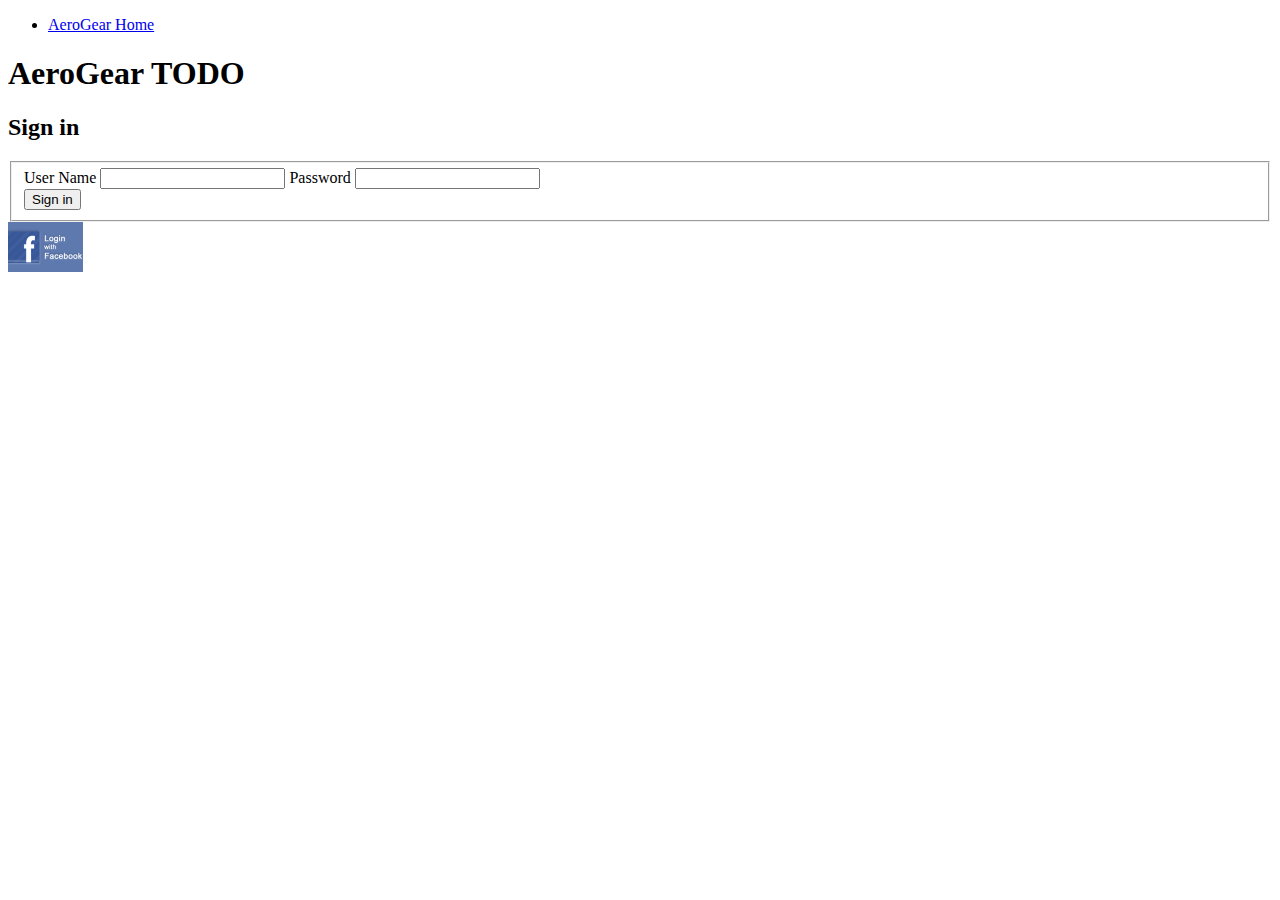
==== client/src/main/webapp/login.html @ a571148a "facebook sign" ====
<!doctype html>
<html class="no-js" lang="en">
<head>
<meta charset="utf-8">
<meta http-equiv="X-UA-Compatible" content="IE=edge,chrome=1">

<title>AeroGear TODO</title>
<meta name="description" content="">
<meta name="author" content="">

<meta name="viewport" content="width=device-width, initial-scale=1.0">

<link rel="stylesheet" href="css/bootstrap.min.css">
<link rel="stylesheet" href="css/bootstrap-responsive.min.css">
<link rel="stylesheet" href="css/style.css">
<link rel="stylesheet" href="css/security.css">
<link href='http://fonts.googleapis.com/css?family=Aldrich'
	rel='stylesheet' type='text/css'>
    <script src="http://ajax.googleapis.com/ajax/libs/jquery/1.7.2/jquery.min.js"></script>
    <script>window.jQuery || document.write( '<script src="js/libs/jquery.min.js"><\/script>' )</script>
    <script src="js/libs/bootstrap.min.js"></script>
    <script src="js/libs/lodash.min.js"></script>
    <script src="js/libs/aerogear.min.js"></script>
    <script src="js/libs/jquery.miniColors.min.js"></script>
    <script src="js/libs/jquery.maskedinput-1.3.min.js"></script>
    <!-- Temporary mocking, remove once server side is complete -->
    <script src="js/libs/jquery.mockjax.js"></script>
    <script src="js/mocks.js"></script>
    <script src="js/security.js"></script>
    <!-- End mocking -->
    <script src="js/app.js"></script>

<script src="js/libs/modernizr-2.6.1.min.js"></script>

<!-- Placeholders for dynamic styles -->
<style id="project-styles"></style>
<style id="tag-styles"></style>
</head>
<body>
	<div class="navbar navbar-fixed-top">
		<div class="navbar-inner">
			<div class="container">
				<div>
					<ul class="nav">
						<li><a href="http://aerogear.org">AeroGear Home</a></li>
					</ul>
				</div>
			</div>
		</div>
	</div>

	<div class="container">
		<div class="row">
			<div class="span12">
				<h1>AeroGear TODO</h1>
			</div>
		</div>
		<div class="row todo-app">
			<div id="login-title-box" class="login-title-box">
				<h2>Sign in</h2>
			</div>
			<div id="login-box" class="login-box">
				<form name="theForm">
					<div id="login-msg" style="color: red"></div>
					<fieldset>
						<label for="username" id="username_label">User Name</label> 
						<input
							name="username" id="username" type="text" required
							placeholder="" class="medium-text"/> 
						<label for="password"
							id="password_label">Password</label> 
						<input name="password" 
							id="password" type="password" required placeholder="" class="medium-text"/>
						<br/>
						<input type="submit" id="login-btn" value="Sign in" class="login-button"/><span
							id="result"></span>
					</fieldset>
				</form>
			</div>
		</div>
		
		<div class="row todo-app">
		<div id="external-login-box" class="login-box">
		   <img id="facebook-sign" src="img/login-with-facebook.png" height="50"/>
		</div>
	</div>
	<footer class="navbar navbar-fixed-bottom"></footer>
</body>
</html>
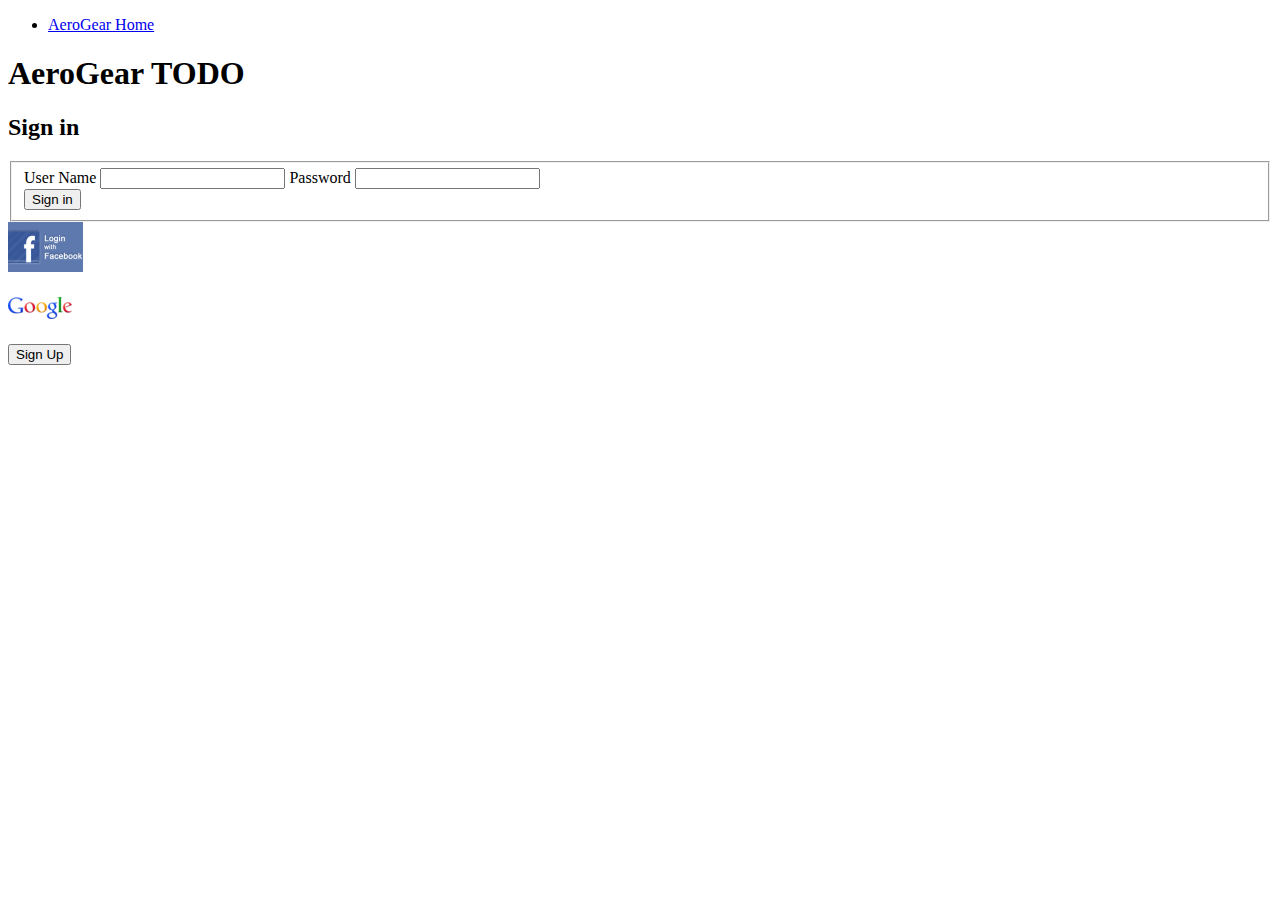
==== commit 63a13918: "Merge 6e35d03d3de2169215654bdb450fd1f4a0ee8ea7 into e9ed2b96792a01d3e0b5fe2345277cc2a5be526d" ====
--- a/client/src/main/webapp/login.html
+++ b/client/src/main/webapp/login.html
@@ -80,9 +80,17 @@
 		</div>
 		
 		<div class="row todo-app">
-		<div id="external-login-box" class="login-box">
+		<div id="facebook-login-box" class="login-box">
 		   <img id="facebook-sign" src="img/login-with-facebook.png" height="50"/>
 		</div>
+		<div id="google-login-box" class="login-box">
+		   <img id="google-sign" src="img/login-with-google.png"/>
+		</div>
+		<div id="row signup-login-box" class="login-box">
+		   <input type="submit" id="signup-btn" value="Sign Up"/><span
+							id="result"></span>
+		</div>
+		 
 	</div>
 	<footer class="navbar navbar-fixed-bottom"></footer>
 </body>
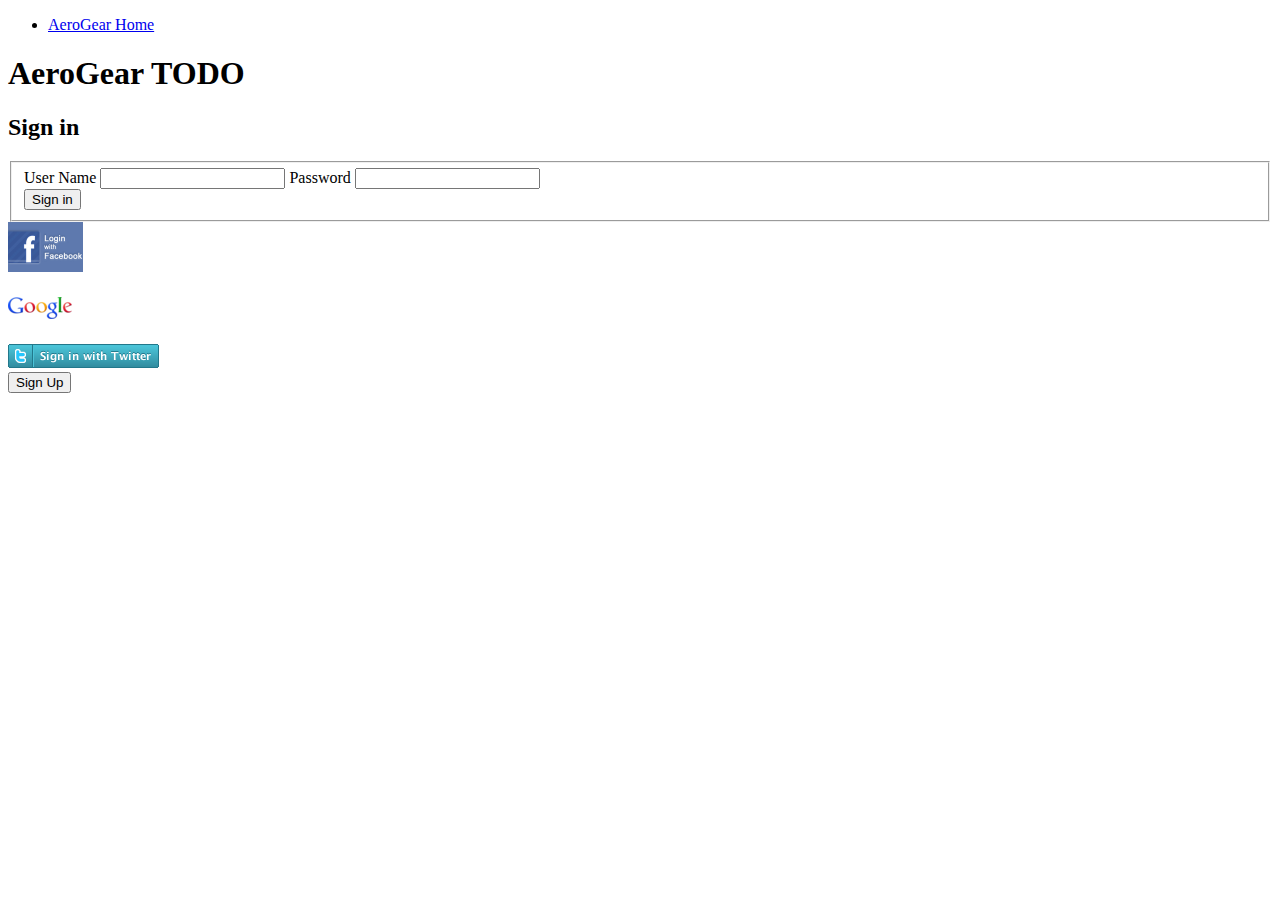
==== commit 8ec7d00e: "Merge 7495a5ade1f1802986331e906de4a8a83dc8c9e7 into 6b3c5e04a9c2ce717bf7a95b2b325c525f4d5cd0" ====
--- a/client/src/main/webapp/login.html
+++ b/client/src/main/webapp/login.html
@@ -86,6 +86,9 @@
 		<div id="google-login-box" class="login-box">
 		   <img id="google-sign" src="img/login-with-google.png"/>
 		</div>
+		<div id="twitter-login-box" class="login-box">
+		   <img id="twitter-sign" src="img/login-with-twitter.png"/>
+		</div>
 		<div id="row signup-login-box" class="login-box">
 		   <input type="submit" id="signup-btn" value="Sign Up"/><span
 							id="result"></span>
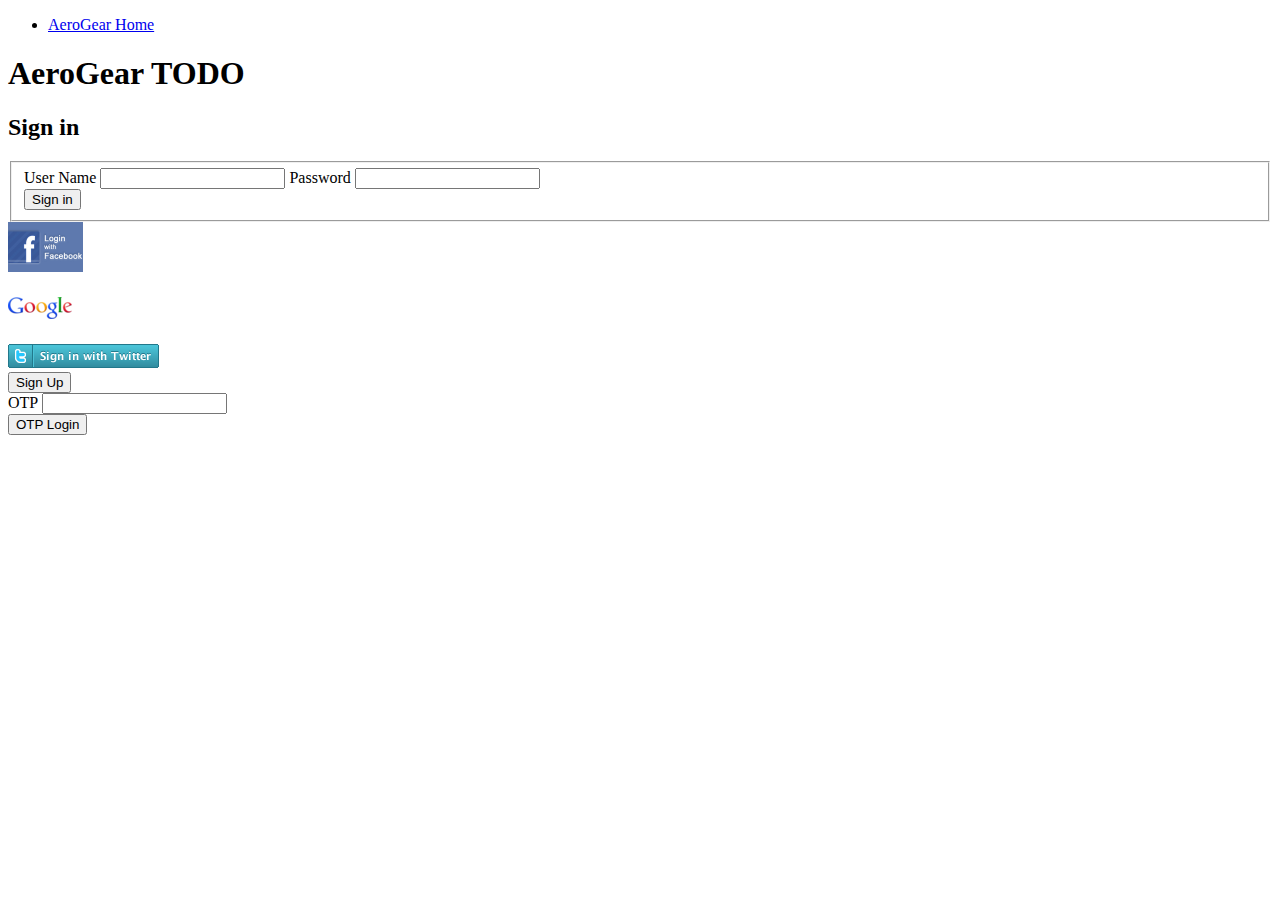
==== commit 08f605fd: "otp work" ====
--- a/client/src/main/webapp/login.html
+++ b/client/src/main/webapp/login.html
@@ -93,6 +93,15 @@
 		   <input type="submit" id="signup-btn" value="Sign Up"/><span
 							id="result"></span>
 		</div>
+		<div id="row otp-login-box" class="login-box">
+		            <label for="otp"
+							id="OTP_label">OTP</label> 
+						<input name="otp" 
+							id="otp" type="password" required placeholder="" class="medium-text"/>
+						<br/>
+		   <input type="submit" id="otp-btn" value="OTP Login"/><span
+							id="result"></span>
+		</div>
 		 
 	</div>
 	<footer class="navbar navbar-fixed-bottom"></footer>
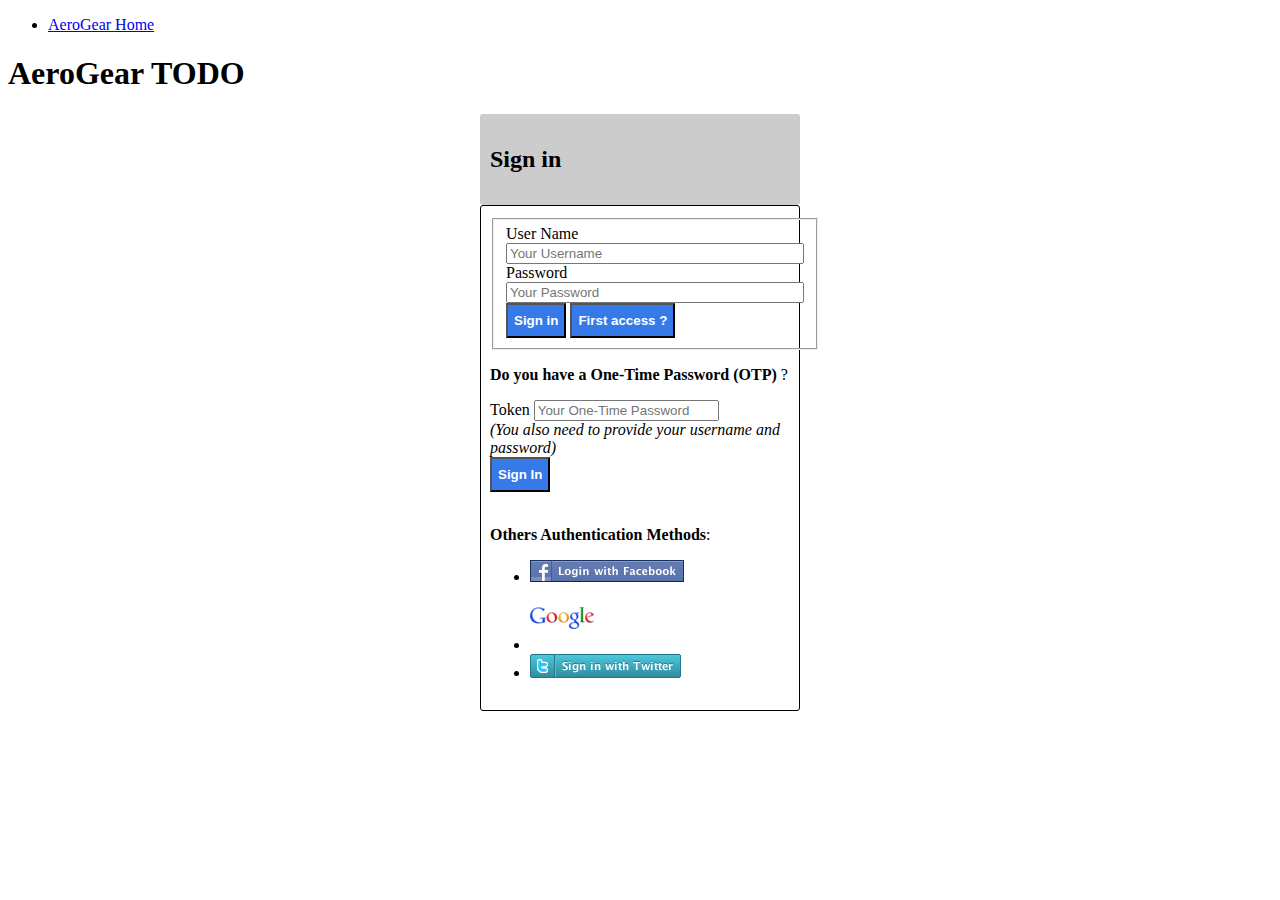
==== commit 792967c3: "Merge 65ac0bbd874a42ceffab3993cb6c631a9e1d7c45 into 177be69b72f893522cb49bb7e9906677e5880b70" ====
--- a/client/src/main/webapp/login.html
+++ b/client/src/main/webapp/login.html
@@ -16,19 +16,20 @@
 <link rel="stylesheet" href="css/security.css">
 <link href='http://fonts.googleapis.com/css?family=Aldrich'
 	rel='stylesheet' type='text/css'>
-    <script src="http://ajax.googleapis.com/ajax/libs/jquery/1.7.2/jquery.min.js"></script>
-    <script>window.jQuery || document.write( '<script src="js/libs/jquery.min.js"><\/script>' )</script>
-    <script src="js/libs/bootstrap.min.js"></script>
-    <script src="js/libs/lodash.min.js"></script>
-    <script src="js/libs/aerogear.min.js"></script>
-    <script src="js/libs/jquery.miniColors.min.js"></script>
-    <script src="js/libs/jquery.maskedinput-1.3.min.js"></script>
-    <!-- Temporary mocking, remove once server side is complete -->
-    <script src="js/libs/jquery.mockjax.js"></script>
-    <script src="js/mocks.js"></script>
-    <script src="js/security.js"></script>
-    <!-- End mocking -->
-    <script src="js/app.js"></script>
+<script
+	src="http://ajax.googleapis.com/ajax/libs/jquery/1.7.2/jquery.min.js"></script>
+<script>window.jQuery || document.write( '<script src="js/libs/jquery.min.js"><\/script>' )</script>
+<script src="js/libs/bootstrap.min.js"></script>
+<script src="js/libs/lodash.min.js"></script>
+<script src="js/libs/aerogear.min.js"></script>
+<script src="js/libs/jquery.miniColors.min.js"></script>
+<script src="js/libs/jquery.maskedinput-1.3.min.js"></script>
+<!-- Temporary mocking, remove once server side is complete -->
+<script src="js/libs/jquery.mockjax.js"></script>
+<script src="js/mocks.js"></script>
+<script src="js/security.js"></script>
+<!-- End mocking -->
+<script src="js/app.js"></script>
 
 <script src="js/libs/modernizr-2.6.1.min.js"></script>
 
@@ -63,47 +64,44 @@
 				<form name="theForm">
 					<div id="login-msg" style="color: red"></div>
 					<fieldset>
-						<label for="username" id="username_label">User Name</label> 
-						<input
-							name="username" id="username" type="text" required
-							placeholder="" class="medium-text"/> 
-						<label for="password"
-							id="password_label">Password</label> 
-						<input name="password" 
-							id="password" type="password" required placeholder="" class="medium-text"/>
-						<br/>
-						<input type="submit" id="login-btn" value="Sign in" class="login-button"/><span
-							id="result"></span>
+						<label for="username" id="username_label">User Name</label> <input
+							name="username" id="username" type="text" required placeholder="Your Username" required
+							class="medium-text" /> <label for="password" id="password_label">Password</label>
+						<input name="password" id="password" type="password" required
+							placeholder="Your Password" class="medium-text" /> <br /> <input
+							type="submit" id="login-btn" value="Sign in" class="login-button" /><span
+							id="result"></span> <input type="submit" id="signup-btn"
+							value="First access ?" class="login-button" /><span id="result"></span>
 					</fieldset>
 				</form>
+				<p>
+					<b>Do you have a One-Time Password (OTP)</b> ?
+				</p>
+				<label for="otp" id="OTP_label">Token</label> <input name="otp"
+					id="otp" type="password" required placeholder="Your One-Time Password" /> <br /> <i>(You
+					also need to provide your username and password)</i> <br /> <input
+					type="submit" id="otp-btn" value="Sign In" class="login-button" />
+				<br /> <br />
+				<p>
+					<b>Others Authentication Methods</b>:
+				</p>
+				<ul>
+					<li><div id="facebook-login-box">
+							<img id="facebook-sign" src="img/fb_login_icon.gif" border="0" />
+						</div></li>
+					<li>
+						<div id="google-login-box">
+							<img id="google-sign" src="img/login-with-google.png" border="0" />
+						</div>
+					</li>
+					<li>
+						<div id="twitter-login-box">
+							<img id="twitter-sign" src="img/login-with-twitter.png" />
+						</div>
+					</li>
+				</ul>
 			</div>
 		</div>
-		
-		<div class="row todo-app">
-		<div id="facebook-login-box" class="login-box">
-		   <img id="facebook-sign" src="img/login-with-facebook.png" height="50"/>
-		</div>
-		<div id="google-login-box" class="login-box">
-		   <img id="google-sign" src="img/login-with-google.png"/>
-		</div>
-		<div id="twitter-login-box" class="login-box">
-		   <img id="twitter-sign" src="img/login-with-twitter.png"/>
-		</div>
-		<div id="row signup-login-box" class="login-box">
-		   <input type="submit" id="signup-btn" value="Sign Up"/><span
-							id="result"></span>
-		</div>
-		<div id="row otp-login-box" class="login-box">
-		            <label for="otp"
-							id="OTP_label">OTP</label> 
-						<input name="otp" 
-							id="otp" type="password" required placeholder="" class="medium-text"/>
-						<br/>
-		   <input type="submit" id="otp-btn" value="OTP Login"/><span
-							id="result"></span>
-		</div>
-		 
-	</div>
-	<footer class="navbar navbar-fixed-bottom"></footer>
+		<footer class="navbar navbar-fixed-bottom"></footer>
 </body>
-</html>
+</html>--- a/client/src/main/webapp/css/security.css
+++ b/client/src/main/webapp/css/security.css
@@ -0,0 +1,56 @@
+.login-title-box {
+	width: 300px;
+    padding: 12px 10px;
+    margin: 10px auto;
+    background-color: #CCCCCC;
+    -webkit-border-radius: 3px;
+    -moz-border-radius: 3px;
+    border-radius: 3px;
+    display: block;
+}
+
+.login-box {
+	width: 300px;
+    padding: 12px 9px;
+    margin: -10px auto;
+    background-color: #FFFFFF;
+    -webkit-border-radius: 3px;
+    -moz-border-radius: 3px;
+    border-radius: 3px;
+    display: block;
+    border: 1px black solid;
+}
+
+.register-title-box {
+	width: 460px;
+    padding: 12px 10px;
+    margin: 10px auto;
+    background-color: #CCCCCC;
+    -webkit-border-radius: 3px;
+    -moz-border-radius: 3px;
+    border-radius: 3px;
+    display: block;
+}
+
+.register-box {
+	width: 460px;
+    padding: 12px 9px;
+    margin: -10px auto;
+    background-color: #FFFFFF;
+    -webkit-border-radius: 3px;
+    -moz-border-radius: 3px;
+    border-radius: 3px;
+    display: block;
+    border: 1px black solid;
+}
+
+.login-button {
+	font-weight: bold;
+	height: 35px;
+	color: #ffffff; 
+	background-color: rgb(53, 122, 232);	
+}
+
+.medium-text {
+	width: 290px;	
+}